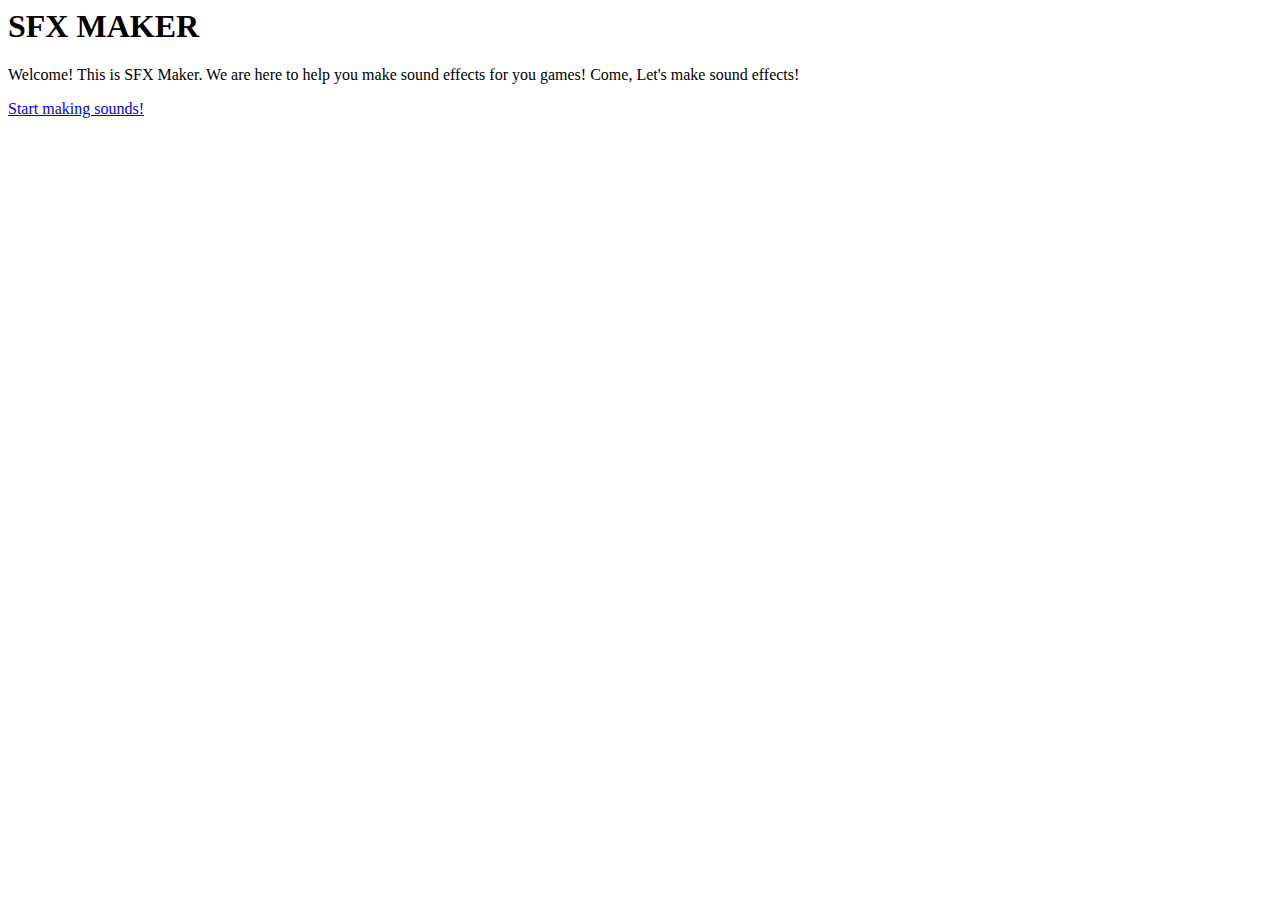
==== pages/index.html @ ee015e6f "?" ====
<html>
    <head>
        <title>SFX Maker - Home</title>
        <link rel="icon" type="image/x-icon" href="/pages/Images/favicon.ico">
        <link rel="stylesheet" href="/pages/HomeStyle.css">
    </head>
    <body>
        <h1>
            SFX MAKER
        </h1>
        <p>
            Welcome! This is SFX Maker. We are here to help you make sound effects for you games! Come, Let's make sound effects!
        </p>
        <a href="/pages/SFX.html" class="abutton">Start making sounds!</a>
    </body>
</html>
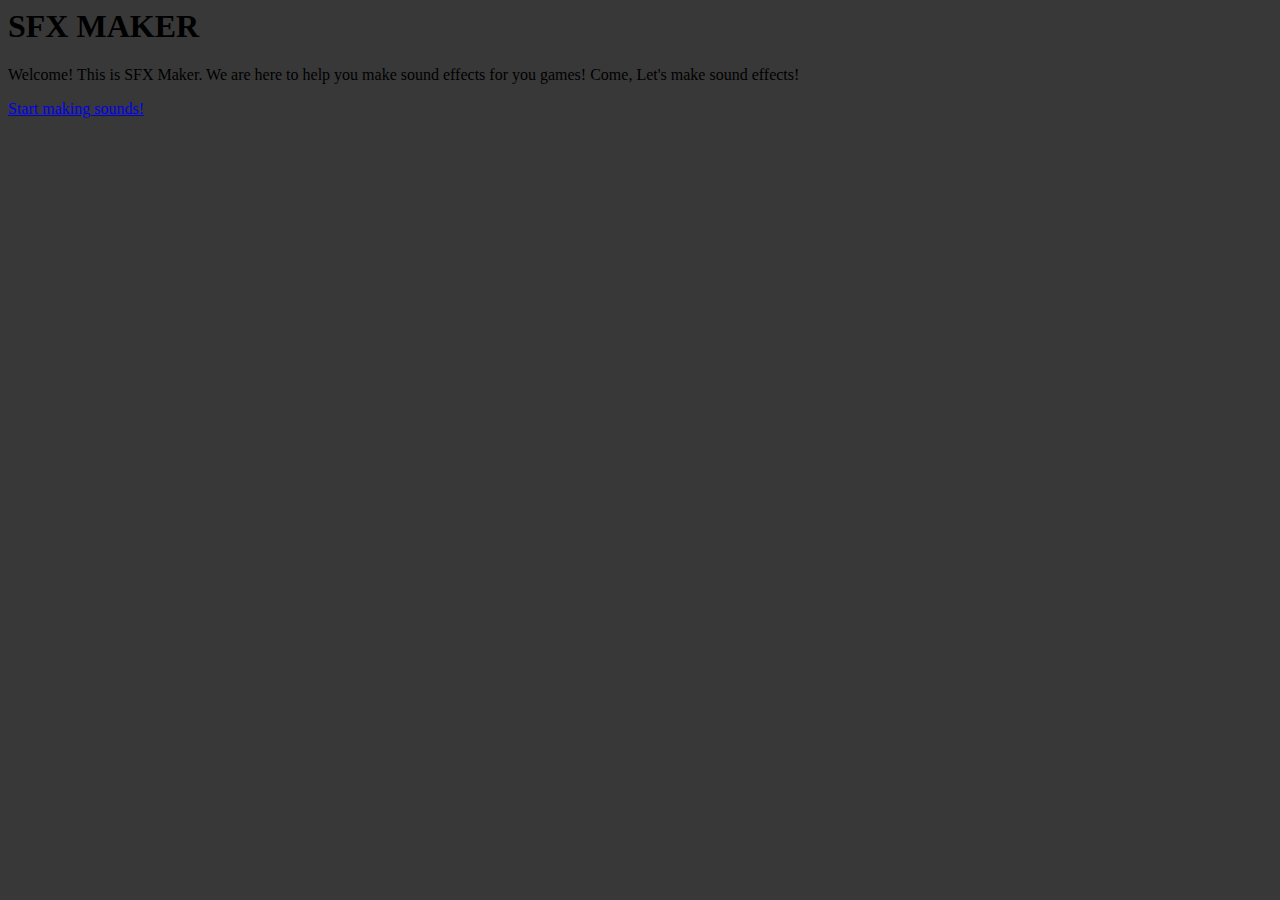
==== commit c0f17dc5: "Change file code" ====
--- a/pages/index.html
+++ b/pages/index.html
@@ -5,12 +5,14 @@
         <link rel="stylesheet" href="/pages/HomeStyle.css">
     </head>
     <body>
+        <div id="TopArea">
         <h1>
             SFX MAKER
         </h1>
         <p>
             Welcome! This is SFX Maker. We are here to help you make sound effects for you games! Come, Let's make sound effects!
         </p>
-        <a href="/pages/SFX.html" class="abutton">Start making sounds!</a>
+        <a href="/pages/SFX.html" class="abutton">Start making sounds!</a>            
+        </div>
     </body>
 </html>--- a/pages/HomeStyle.css
+++ b/pages/HomeStyle.css
@@ -0,0 +1,3 @@
+body{
+    background-color: rgb(56, 56, 56);
+}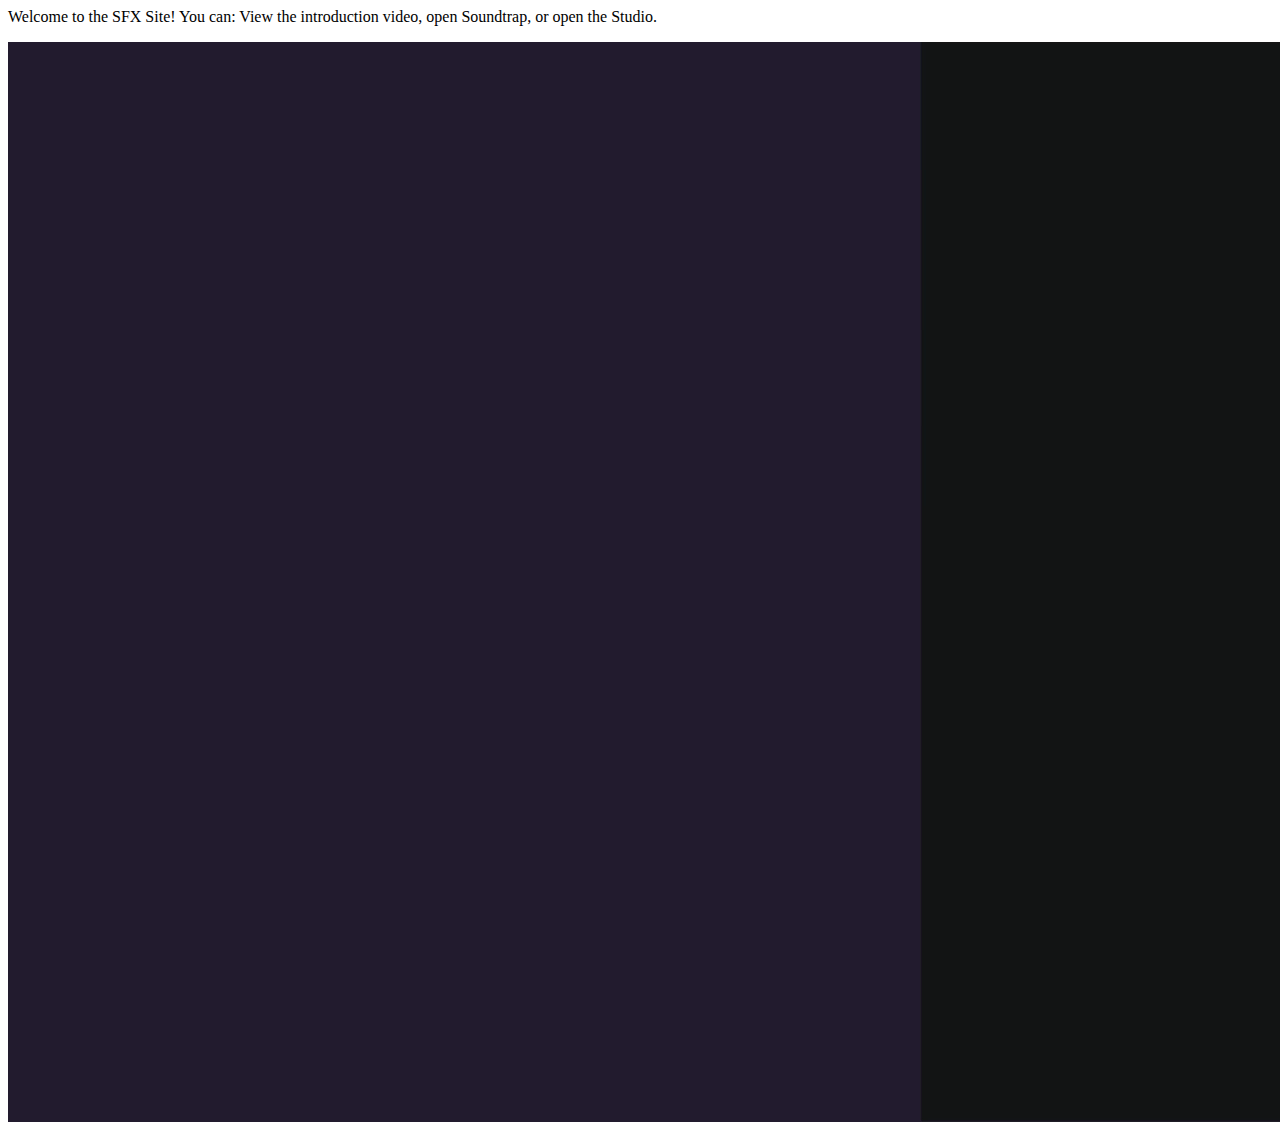
==== commit 2f46b199: "Update index.html and README.md and added videos" ====
--- a/pages/index.html
+++ b/pages/index.html
@@ -1,18 +1,9 @@
 <html>
-    <head>
-        <title>SFX Maker - Home</title>
-        <link rel="icon" type="image/x-icon" href="/pages/Images/favicon.ico">
-        <link rel="stylesheet" href="/pages/HomeStyle.css">
-    </head>
-    <body>
-        <div id="TopArea">
-        <h1>
-            SFX MAKER
-        </h1>
-        <p>
-            Welcome! This is SFX Maker. We are here to help you make sound effects for you games! Come, Let's make sound effects!
-        </p>
-        <a href="/pages/SFX.html" class="abutton">Start making sounds!</a>            
-        </div>
-    </body>
+	<head>
+		
+	</head>
+	<body>
+		<p>Welcome to the SFX Site! You can: View the introduction video, open Soundtrap, or open the Studio.</p>
+        <video src="/videos/SFX Intro-video.mp4"></video>
+	</body>
 </html>